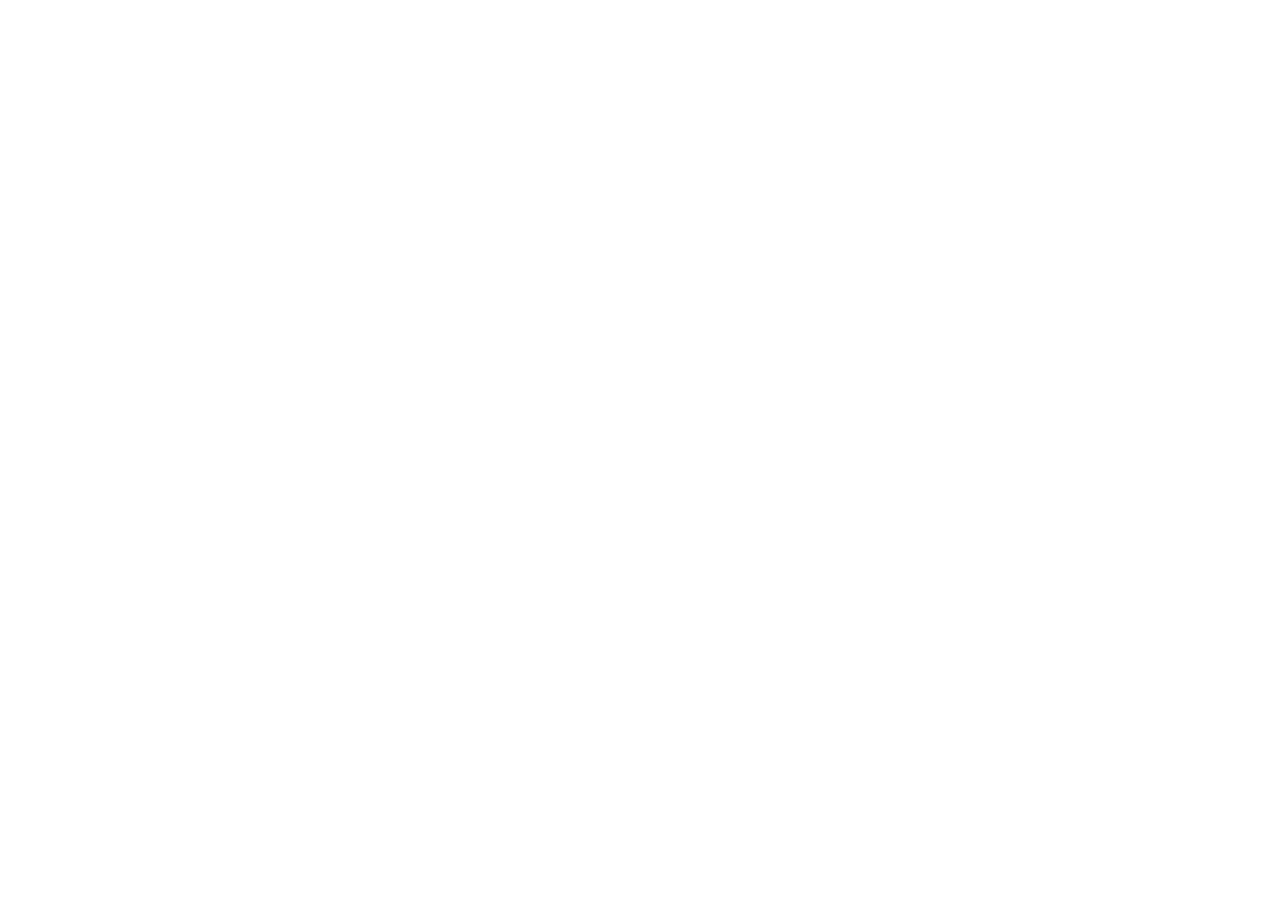
==== amis/index.html @ d4d42d52 "amis" ====
<!DOCTYPE html>
<html>
  <head>
    <meta charset="UTF-8" />
    <title>amis admin</title>
    <meta http-equiv="Content-Type" content="text/html; charset=utf-8" />
    <meta
      name="viewport"
      content="width=device-width, initial-scale=1, maximum-scale=1"
    />
    <meta http-equiv="X-UA-Compatible" content="IE=Edge" />
    <link
      rel="stylesheet"
      title="default"
      href="https://unpkg.com/amis@beta/sdk/sdk.css"
    />
    <link
      rel="stylesheet"
      href="https://unpkg.com/amis@beta/sdk/helper.css"
    />
    <script src="https://unpkg.com/amis@beta/sdk/sdk.js"></script>
    <script src="https://unpkg.com/vue@2"></script>
    <script src="https://unpkg.com/history@4.10.1
/umd/history.js"></script>
    <style>
      html,
      body,
      .app-wrapper {
        position: relative;
        width: 100%;
        height: 100%;
        margin: 0;
        padding: 0;
      }
    </style>
  </head>
  <body>
    <div id="root" class="app-wrapper"></div>
    <script>
      (function () {
        let amis = amisRequire('amis/embed');
        const match = amisRequire('path-to-regexp').match;

        // 如果想用 browserHistory 请切换下这处代码, 其他不用变
        // const history = History.createBrowserHistory();
        const history = History.createHashHistory();

        const app = {
          type: 'app',
          brandName: 'Admin',
          logo: '/public/logo.png',
          header: {
            type: 'tpl',
            inline: false,
            className: 'w-full',
            tpl: '<div class="flex justify-between"><div>顶部区域左侧</div><div>顶部区域右侧</div></div>'
          },
          // footer: '<div class="p-2 text-center bg-light">底部区域</div>',
          // asideBefore: '<div class="p-2 text-center">菜单前面区域</div>',
          // asideAfter: '<div class="p-2 text-center">菜单后面区域</div>',
          api: '/pages/site.json'
        };

        function normalizeLink(to, location = history.location) {
          to = to || '';

          if (to && to[0] === '#') {
            to = location.pathname + location.search + to;
          } else if (to && to[0] === '?') {
            to = location.pathname + to;
          }

          const idx = to.indexOf('?');
          const idx2 = to.indexOf('#');
          let pathname = ~idx
            ? to.substring(0, idx)
            : ~idx2
            ? to.substring(0, idx2)
            : to;
          let search = ~idx ? to.substring(idx, ~idx2 ? idx2 : undefined) : '';
          let hash = ~idx2 ? to.substring(idx2) : location.hash;

          if (!pathname) {
            pathname = location.pathname;
          } else if (pathname[0] != '/' && !/^https?\:\/\//.test(pathname)) {
            let relativeBase = location.pathname;
            const paths = relativeBase.split('/');
            paths.pop();
            let m;
            while ((m = /^\.\.?\//.exec(pathname))) {
              if (m[0] === '../') {
                paths.pop();
              }
              pathname = pathname.substring(m[0].length);
            }
            pathname = paths.concat(pathname).join('/');
          }

          return pathname + search + hash;
        }

        function isCurrentUrl(to, ctx) {
          if (!to) {
            return false;
          }
          const pathname = history.location.pathname;
          const link = normalizeLink(to, {
            ...location,
            pathname,
            hash: ''
          });

          if (!~link.indexOf('http') && ~link.indexOf(':')) {
            let strict = ctx && ctx.strict;
            return match(link, {
              decode: decodeURIComponent,
              strict: typeof strict !== 'undefined' ? strict : true
            })(pathname);
          }

          return decodeURI(pathname) === link;
        }

        let amisInstance = amis.embed(
          '#root',
          app,
          {
            location: history.location
          },
          {
            // watchRouteChange: fn => {
            //   return history.listen(fn);
            // },
            updateLocation: (location, replace) => {
              location = normalizeLink(location);
              if (location === 'goBack') {
                return history.goBack();
              } else if (
                (!/^https?\:\/\//.test(location) &&
                  location ===
                    history.location.pathname + history.location.search) ||
                location === history.location.href
              ) {
                // 目标地址和当前地址一样，不处理，免得重复刷新
                return;
              } else if (/^https?\:\/\//.test(location) || !history) {
                return (window.location.href = location);
              }

              history[replace ? 'replace' : 'push'](location);
            },
            jumpTo: (to, action) => {
              if (to === 'goBack') {
                return history.goBack();
              }

              to = normalizeLink(to);

              if (isCurrentUrl(to)) {
                return;
              }

              if (action && action.actionType === 'url') {
                action.blank === false
                  ? (window.location.href = to)
                  : window.open(to, '_blank');
                return;
              } else if (action && action.blank) {
                window.open(to, '_blank');
                return;
              }

              if (/^https?:\/\//.test(to)) {
                window.location.href = to;
              } else if (
                (!/^https?\:\/\//.test(to) &&
                  to === history.pathname + history.location.search) ||
                to === history.location.href
              ) {
                // do nothing
              } else {
                history.push(to);
              }
            },
            isCurrentUrl: isCurrentUrl,
            theme: 'cxd'
          }
        );

        history.listen(state => {
          amisInstance.updateProps({
            location: state.location || state
          });
        });
      })();
    </script>
  </body>
</html>
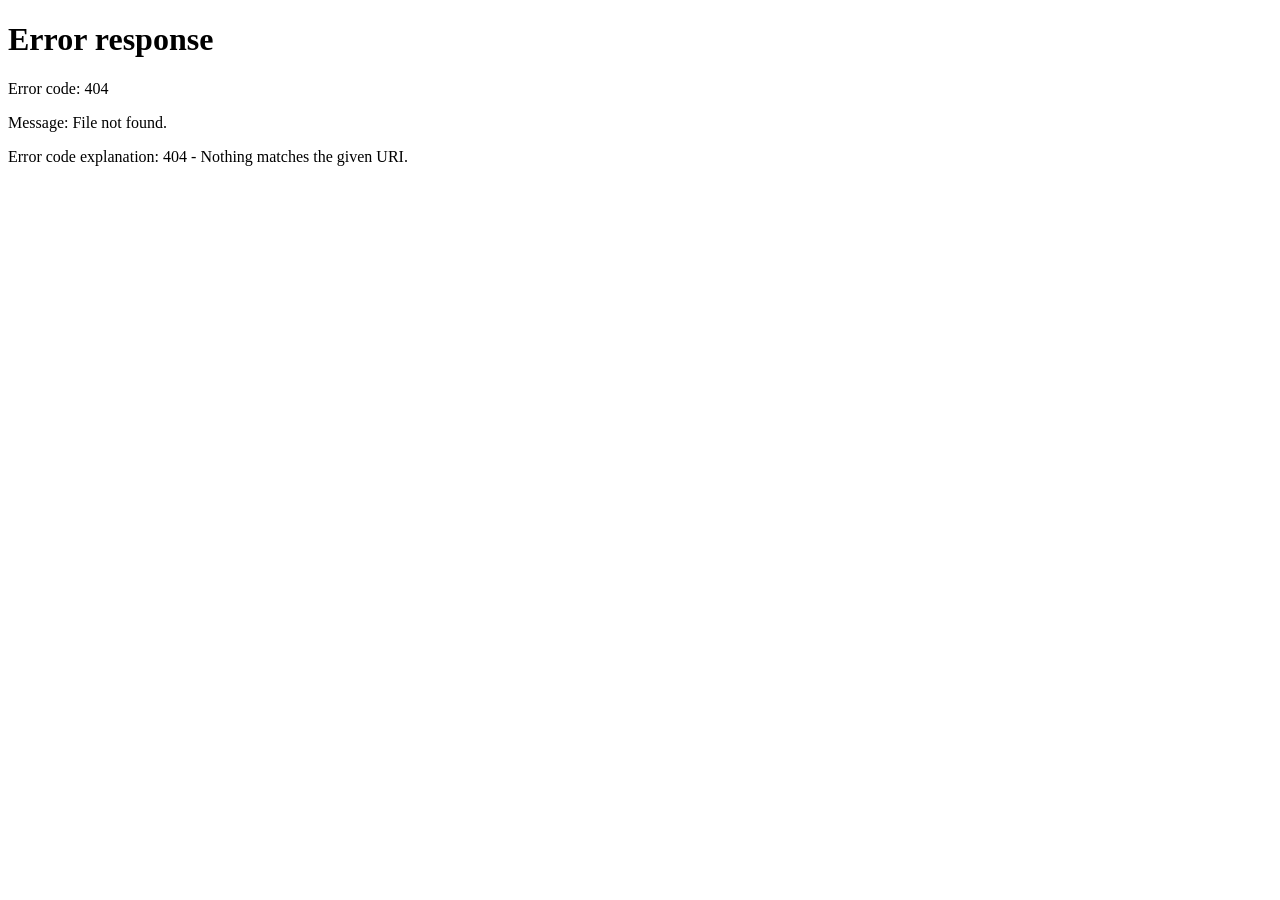
==== commit 4264ebe9: "amis" ====
--- a/amis/index.html
+++ b/amis/index.html
@@ -1,198 +1,236 @@
 <!DOCTYPE html>
 <html>
-  <head>
+
+<head>
     <meta charset="UTF-8" />
     <title>amis admin</title>
     <meta http-equiv="Content-Type" content="text/html; charset=utf-8" />
-    <meta
-      name="viewport"
-      content="width=device-width, initial-scale=1, maximum-scale=1"
-    />
+    <meta name="viewport" content="width=device-width, initial-scale=1, maximum-scale=1" />
     <meta http-equiv="X-UA-Compatible" content="IE=Edge" />
-    <link
-      rel="stylesheet"
-      title="default"
-      href="https://unpkg.com/amis@beta/sdk/sdk.css"
-    />
-    <link
-      rel="stylesheet"
-      href="https://unpkg.com/amis@beta/sdk/helper.css"
-    />
-    <script src="https://unpkg.com/amis@beta/sdk/sdk.js"></script>
-    <script src="https://unpkg.com/vue@2"></script>
-    <script src="https://unpkg.com/history@4.10.1
-/umd/history.js"></script>
+    <link rel="stylesheet" title="default" href="/sdk/antd.css" />
+    <link rel="stylesheet" href="/sdk/helper.css" />
+    <script src="/sdk/sdk.js"></script>
+    <script src="/sdk/history.js"></script>
     <style>
-      html,
-      body,
-      .app-wrapper {
-        position: relative;
-        width: 100%;
-        height: 100%;
-        margin: 0;
-        padding: 0;
-      }
+        html,
+        body,
+        .app-wrapper {
+            position: relative;
+            width: 100%;
+            height: 100%;
+            margin: 0;
+            padding: 0;
+        }
     </style>
-  </head>
-  <body>
+</head>
+
+<body>
     <div id="root" class="app-wrapper"></div>
     <script>
-      (function () {
-        let amis = amisRequire('amis/embed');
-        const match = amisRequire('path-to-regexp').match;
-
-        // 如果想用 browserHistory 请切换下这处代码, 其他不用变
-        // const history = History.createBrowserHistory();
-        const history = History.createHashHistory();
-
-        const app = {
-          type: 'app',
-          brandName: 'Admin',
-          logo: '/public/logo.png',
-          header: {
-            type: 'tpl',
-            inline: false,
-            className: 'w-full',
-            tpl: '<div class="flex justify-between"><div>顶部区域左侧</div><div>顶部区域右侧</div></div>'
-          },
-          // footer: '<div class="p-2 text-center bg-light">底部区域</div>',
-          // asideBefore: '<div class="p-2 text-center">菜单前面区域</div>',
-          // asideAfter: '<div class="p-2 text-center">菜单后面区域</div>',
-          api: '/pages/site.json'
-        };
-
-        function normalizeLink(to, location = history.location) {
-          to = to || '';
-
-          if (to && to[0] === '#') {
-            to = location.pathname + location.search + to;
-          } else if (to && to[0] === '?') {
-            to = location.pathname + to;
-          }
-
-          const idx = to.indexOf('?');
-          const idx2 = to.indexOf('#');
-          let pathname = ~idx
-            ? to.substring(0, idx)
-            : ~idx2
-            ? to.substring(0, idx2)
-            : to;
-          let search = ~idx ? to.substring(idx, ~idx2 ? idx2 : undefined) : '';
-          let hash = ~idx2 ? to.substring(idx2) : location.hash;
-
-          if (!pathname) {
-            pathname = location.pathname;
-          } else if (pathname[0] != '/' && !/^https?\:\/\//.test(pathname)) {
-            let relativeBase = location.pathname;
-            const paths = relativeBase.split('/');
-            paths.pop();
-            let m;
-            while ((m = /^\.\.?\//.exec(pathname))) {
-              if (m[0] === '../') {
-                paths.pop();
-              }
-              pathname = pathname.substring(m[0].length);
+        if (sessionStorage.getItem('token') === null) {
+            window.location.replace('/login.html')
+
+        }
+        (function () {
+            let amis = amisRequire('amis/embed');
+            const match = amisRequire('path-to-regexp').match;
+
+            // 如果想用 browserHistory 请切换下这处代码, 其他不用变
+            // const history = History.createBrowserHistory();
+            const history = History.createHashHistory();
+
+
+            const site = {
+                type: 'app',
+                data: { "token": '' },
+                brandName: 'Admin',
+                logo: '/public/logo.png',
+                header: [{
+                    "type": "button",
+                    "label": "退出",
+                    "onClick": "sessionStorage.removeItem('token');\nwindow.location.replace(\"login.html\");",
+                    "id": "u:cdd672e02b61"
+                },
+                {
+                    "type": "button",
+                    "label": "POST",
+                    "api": "/api/test",
+                    "actionType": "ajax",
+
+                    // "onClick": "sessionStorage.removeItem('token');\nwindow.location.replace(\"login.html\");",
+                    // "id": "u:cdd672e02b61"
+                },
+                {
+                    "type": "button",
+                    "label": "Error",
+                    "api": "/api/error",
+                    "actionType": "ajax",
+
+                    // "onClick": "sessionStorage.removeItem('token');\nwindow.location.replace(\"login.html\");",
+                    // "id": "u:cdd672e02b61"
+                }
+
+                ],
+                // footer: '<div class="p-2 text-center bg-light">底部区域</div>',
+                // asideBefore: '<div class="p-2 text-center">菜单前面区域</div>',
+                // asideAfter: '<div class="p-2 text-center">菜单后面区域</div>',
+                api: '/api/pages/site.json',
+                // redirect: '/site.html',
+
+            };
+
+
+            function normalizeLink(to, location = history.location) {
+                to = to || '';
+
+                if (to && to[0] === '#') {
+                    to = location.pathname + location.search + to;
+                } else if (to && to[0] === '?') {
+                    to = location.pathname + to;
+                }
+
+                const idx = to.indexOf('?');
+                const idx2 = to.indexOf('#');
+                let pathname = ~idx
+                    ? to.substring(0, idx)
+                    : ~idx2
+                        ? to.substring(0, idx2)
+                        : to;
+                let search = ~idx ? to.substring(idx, ~idx2 ? idx2 : undefined) : '';
+                let hash = ~idx2 ? to.substring(idx2) : location.hash;
+
+                if (!pathname) {
+                    pathname = location.pathname;
+                } else if (pathname[0] != '/' && !/^https?\:\/\//.test(pathname)) {
+                    let relativeBase = location.pathname;
+                    const paths = relativeBase.split('/');
+                    paths.pop();
+                    let m;
+                    while ((m = /^\.\.?\//.exec(pathname))) {
+                        if (m[0] === '../') {
+                            paths.pop();
+                        }
+                        pathname = pathname.substring(m[0].length);
+                    }
+                    pathname = paths.concat(pathname).join('/');
+                }
+
+                return pathname + search + hash;
             }
-            pathname = paths.concat(pathname).join('/');
-          }
-
-          return pathname + search + hash;
-        }
-
-        function isCurrentUrl(to, ctx) {
-          if (!to) {
-            return false;
-          }
-          const pathname = history.location.pathname;
-          const link = normalizeLink(to, {
-            ...location,
-            pathname,
-            hash: ''
-          });
-
-          if (!~link.indexOf('http') && ~link.indexOf(':')) {
-            let strict = ctx && ctx.strict;
-            return match(link, {
-              decode: decodeURIComponent,
-              strict: typeof strict !== 'undefined' ? strict : true
-            })(pathname);
-          }
-
-          return decodeURI(pathname) === link;
-        }
-
-        let amisInstance = amis.embed(
-          '#root',
-          app,
-          {
-            location: history.location
-          },
-          {
-            // watchRouteChange: fn => {
-            //   return history.listen(fn);
-            // },
-            updateLocation: (location, replace) => {
-              location = normalizeLink(location);
-              if (location === 'goBack') {
-                return history.goBack();
-              } else if (
-                (!/^https?\:\/\//.test(location) &&
-                  location ===
-                    history.location.pathname + history.location.search) ||
-                location === history.location.href
-              ) {
-                // 目标地址和当前地址一样，不处理，免得重复刷新
-                return;
-              } else if (/^https?\:\/\//.test(location) || !history) {
-                return (window.location.href = location);
-              }
-
-              history[replace ? 'replace' : 'push'](location);
-            },
-            jumpTo: (to, action) => {
-              if (to === 'goBack') {
-                return history.goBack();
-              }
-
-              to = normalizeLink(to);
-
-              if (isCurrentUrl(to)) {
-                return;
-              }
-
-              if (action && action.actionType === 'url') {
-                action.blank === false
-                  ? (window.location.href = to)
-                  : window.open(to, '_blank');
-                return;
-              } else if (action && action.blank) {
-                window.open(to, '_blank');
-                return;
-              }
-
-              if (/^https?:\/\//.test(to)) {
-                window.location.href = to;
-              } else if (
-                (!/^https?\:\/\//.test(to) &&
-                  to === history.pathname + history.location.search) ||
-                to === history.location.href
-              ) {
-                // do nothing
-              } else {
-                history.push(to);
-              }
-            },
-            isCurrentUrl: isCurrentUrl,
-            theme: 'cxd'
-          }
-        );
-
-        history.listen(state => {
-          amisInstance.updateProps({
-            location: state.location || state
-          });
-        });
-      })();
+
+            function isCurrentUrl(to, ctx) {
+                if (!to) {
+                    return false;
+                }
+                const pathname = history.location.pathname;
+                const link = normalizeLink(to, {
+                    ...location,
+                    pathname,
+                    hash: ''
+                });
+
+                if (!~link.indexOf('http') && ~link.indexOf(':')) {
+                    let strict = ctx && ctx.strict;
+                    return match(link, {
+                        decode: decodeURIComponent,
+                        strict: typeof strict !== 'undefined' ? strict : true
+                    })(pathname);
+                }
+
+                return decodeURI(pathname) === link;
+            }
+
+            // console.log(sessionStorage.getItem('token'))
+            let amisInstance = amis.embed(
+                '#root',
+                site,
+                {
+                    location: history.location
+                },
+                {
+                    // watchRouteChange: fn => {
+                    //   return history.listen(fn);
+                    // },
+                    updateLocation: (location, replace) => {
+                        location = normalizeLink(location);
+                        if (location === 'goBack') {
+                            return history.goBack();
+                        } else if (
+                            (!/^https?\:\/\//.test(location) &&
+                                location ===
+                                history.location.pathname + history.location.search) ||
+                            location === history.location.href
+                        ) {
+                            // 目标地址和当前地址一样，不处理，免得重复刷新
+                            return;
+                        } else if (/^https?\:\/\//.test(location) || !history) {
+                            return (window.location.href = location);
+                        }
+
+                        history[replace ? 'replace' : 'push'](location);
+                    },
+                    jumpTo: (to, action) => {
+                        if (to === 'goBack') {
+                            return history.goBack();
+                        }
+
+                        to = normalizeLink(to);
+
+                        if (isCurrentUrl(to)) {
+                            return;
+                        }
+
+                        if (action && action.actionType === 'url') {
+                            action.blank === false
+                                ? (window.location.href = to)
+                                : window.open(to, '_blank');
+                            return;
+                        } else if (action && action.blank) {
+                            window.open(to, '_blank');
+                            return;
+                        }
+
+                        if (/^https?:\/\//.test(to)) {
+                            window.location.href = to;
+                        } else if (
+                            (!/^https?\:\/\//.test(to) &&
+                                to === history.pathname + history.location.search) ||
+                            to === history.location.href
+                        ) {
+                            // do nothing
+                        } else {
+                            history.push(to);
+                        }
+                    },
+                    requestAdaptor(api) {
+                        api.headers['Authorization'] = 'bearer ' + sessionStorage.getItem('token')
+                        return api;
+                    },
+                    responseAdaptor(api, payload, query, request, response) {
+                        // console.log(api, 111)
+                        // console.log(payload, 222)
+                        // console.log(query, 333)
+                        // console.log(response)
+                        if (payload.status === 401) {
+                            sessionStorage.removeItem('token');
+                            window.location.replace("login.html");
+                        }
+                        return payload;
+                    },
+                    theme: 'antd',
+                    isCurrentUrl: isCurrentUrl,
+
+
+                }
+            );
+
+            history.listen(state => {
+                amisInstance.updateProps({
+                    location: state.location || state
+                });
+            });
+        })();
     </script>
-  </body>
-</html>
+</body>
+
+</html>
